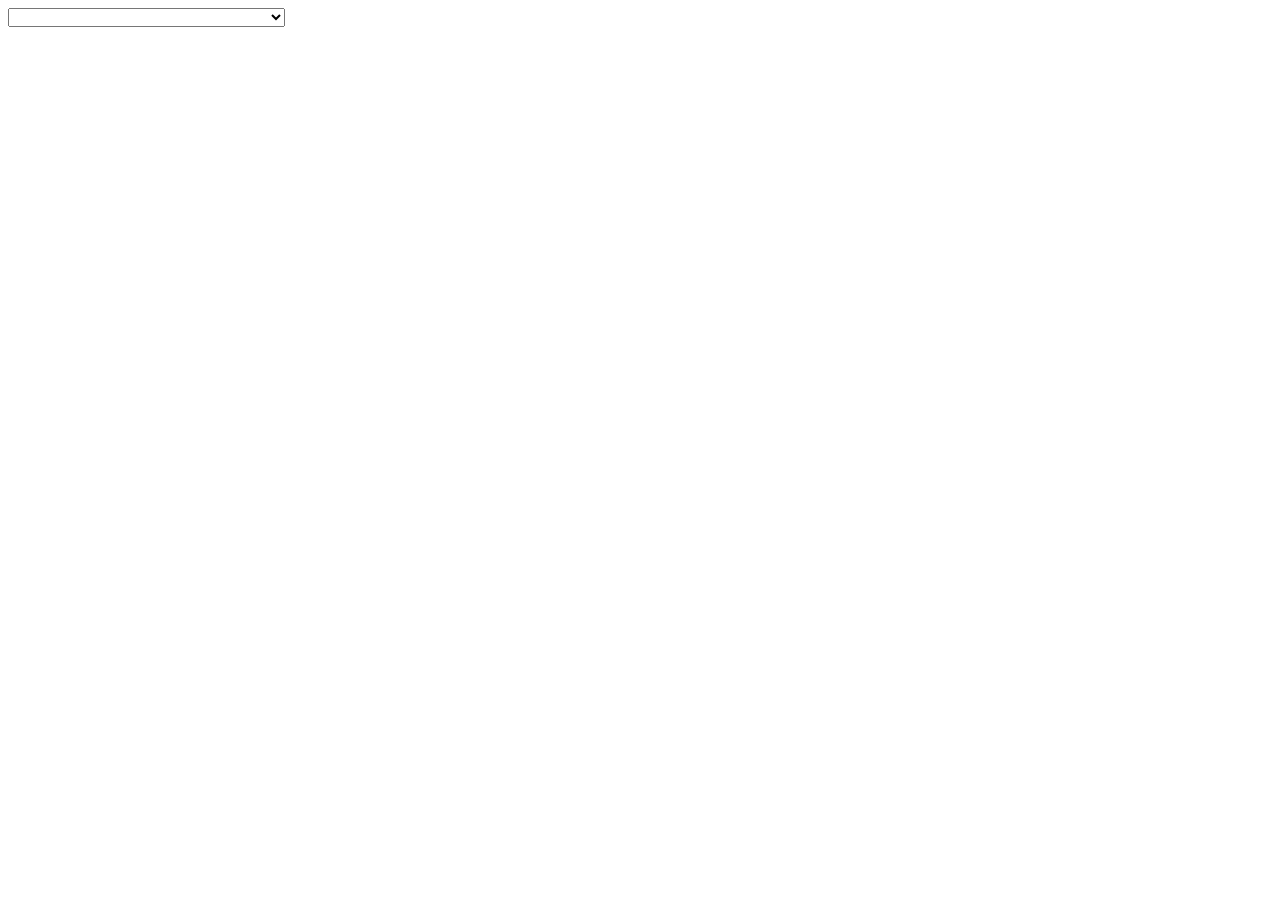
==== options2.html @ eb0c5fbe "Add files via upload" ====
<!DOCTYPE html>
<html lang="en">

<head>
    <meta charset="UTF-8">
    <meta http-equiv="X-UA-Compatible" content="IE=edge">
    <meta name="viewport" content="width=device-width, initial-scale=1.0">
    <title>4</title>

    <link href="https://cdn.jsdelivr.net/npm/bootstrap@5.2.0/dist/css/bootstrap.min.css" rel="stylesheet"
        integrity="sha384-gH2yIJqKdNHPEq0n4Mqa/HGKIhSkIHeL5AyhkYV8i59U5AR6csBvApHHNl/vI1Bx" crossorigin="anonymous">
    <script src="https://cdn.jsdelivr.net/npm/bootstrap@5.2.0/dist/js/bootstrap.bundle.min.js"
        integrity="sha384-A3rJD856KowSb7dwlZdYEkO39Gagi7vIsF0jrRAoQmDKKtQBHUuLZ9AsSv4jD4Xa"
        crossorigin="anonymous"></script>

    <link rel="stylesheet" href="style.css">
</head>
<body>
    <div class="row text-center">
        <div class="col-md-4">
            <div class="input-group mb-3">
                <select class="form-select" id="inputGroupSelect01">
                    <option selected></option>
                    <option value="Fee-Recipts">Fee Receipts</option>
                    <option value="Cash-Position-as-on">Cash Position As On</option>
                    <option value="Fees-receivable-as-on">Fees Receivable As On</option>
                    <option value="Details-of-composition-of-students-btech">Details Of Composition Of Students B.Tech</option>
                    <option value="Trasport-Fees-dues"> Transport Fees Dues</option>
                    <option value="Vendor-management">Vendor Management</option>
                </select>
            </div>
        </div>
    </div>
</body>
</html>
---- style.css ----
.headingparagraph{
    max-width: 100%; 
    background-color: #4472c4; 
    color:white; 
    min-height: 70px;
    font-size: x-large;
    font-weight: bold;
    border-radius: 15px;
}

a{
    color: white;
    text-decoration: none;
}

a:hover{
    text-decoration: none;
    color: white;
}

.loginrow{
    margin: 10px 0;
}

.centertext{
    justify-content: center;
    display: flex;
    flex-direction: column;
}

.homebtn{
    height: -webkit-fill-available;
    width: 150px;
    border-radius: 30px;
}
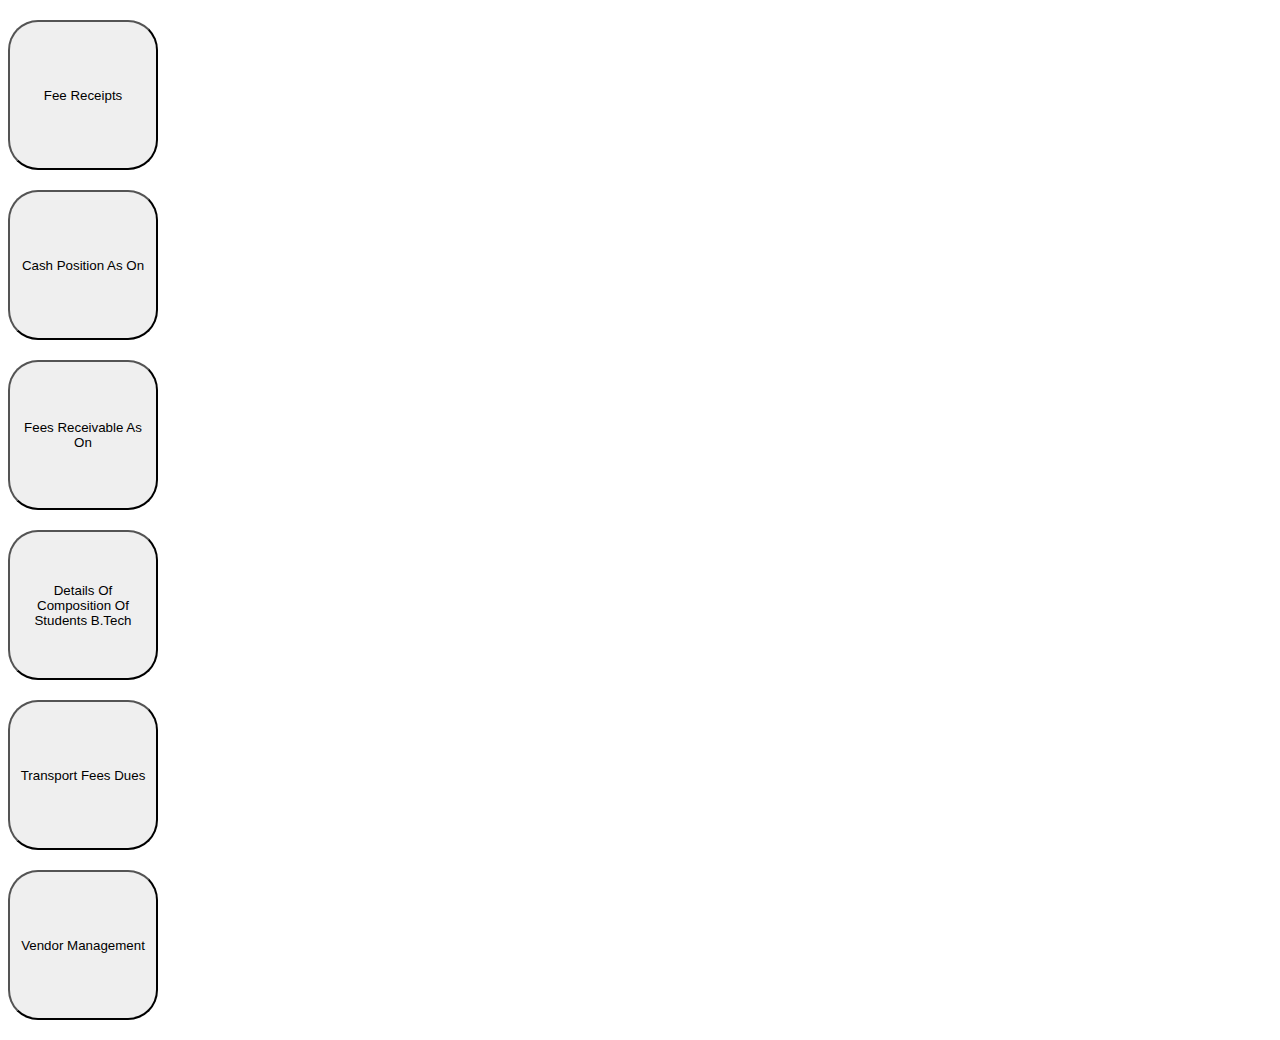
==== commit c736c077: "Add files via upload" ====
--- a/options2.html
+++ b/options2.html
@@ -16,18 +16,17 @@
     <link rel="stylesheet" href="style.css">
 </head>
 <body>
-    <div class="row text-center">
-        <div class="col-md-4">
-            <div class="input-group mb-3">
-                <select class="form-select" id="inputGroupSelect01">
-                    <option selected></option>
-                    <option value="Fee-Recipts">Fee Receipts</option>
-                    <option value="Cash-Position-as-on">Cash Position As On</option>
-                    <option value="Fees-receivable-as-on">Fees Receivable As On</option>
-                    <option value="Details-of-composition-of-students-btech">Details Of Composition Of Students B.Tech</option>
-                    <option value="Trasport-Fees-dues"> Transport Fees Dues</option>
-                    <option value="Vendor-management">Vendor Management</option>
-                </select>
+    <div class="row">
+        <div class="container text-center">
+            <div class="row">
+                <div class="col-md-4" style="height: 150px; margin: 20px 0;"><button type="submit" onclick="window.location.href='options3.html';" class="btn btn-primary homebtn">Fee Receipts</button></div>
+                <div class="col-md-4" style="height: 150px; margin: 20px 0;"><button type="submit" onclick="window.location.href='options4.html';" class="btn btn-primary homebtn" >Cash Position As On</a></button></div>
+                <div class="col-md-4" style="height: 150px; margin: 20px 0;"><button type="submit" onclick="window.location.href='options5.html';" class="btn btn-primary homebtn">Fees Receivable As On</button></div>
+            </div>
+            <div class="row">
+                <div class="col-md-4" style="height: 150px; margin: 20px 0;"><button type="submit" onclick="window.location.href='options6.html';" class="btn btn-primary homebtn">Details Of Composition Of Students B.Tech</button></div>
+                <div class="col-md-4" style="height: 150px; margin: 20px 0;"><button type="submit" onclick="window.location.href='options7.html';" class="btn btn-primary homebtn">Transport Fees Dues</button></div>
+                <div class="col-md-4" style="height: 150px; margin: 20px 0;"><button type="submit" onclick="window.location.href='options8.html';" class="btn btn-primary homebtn">Vendor Management</button></div>
             </div>
         </div>
     </div>
